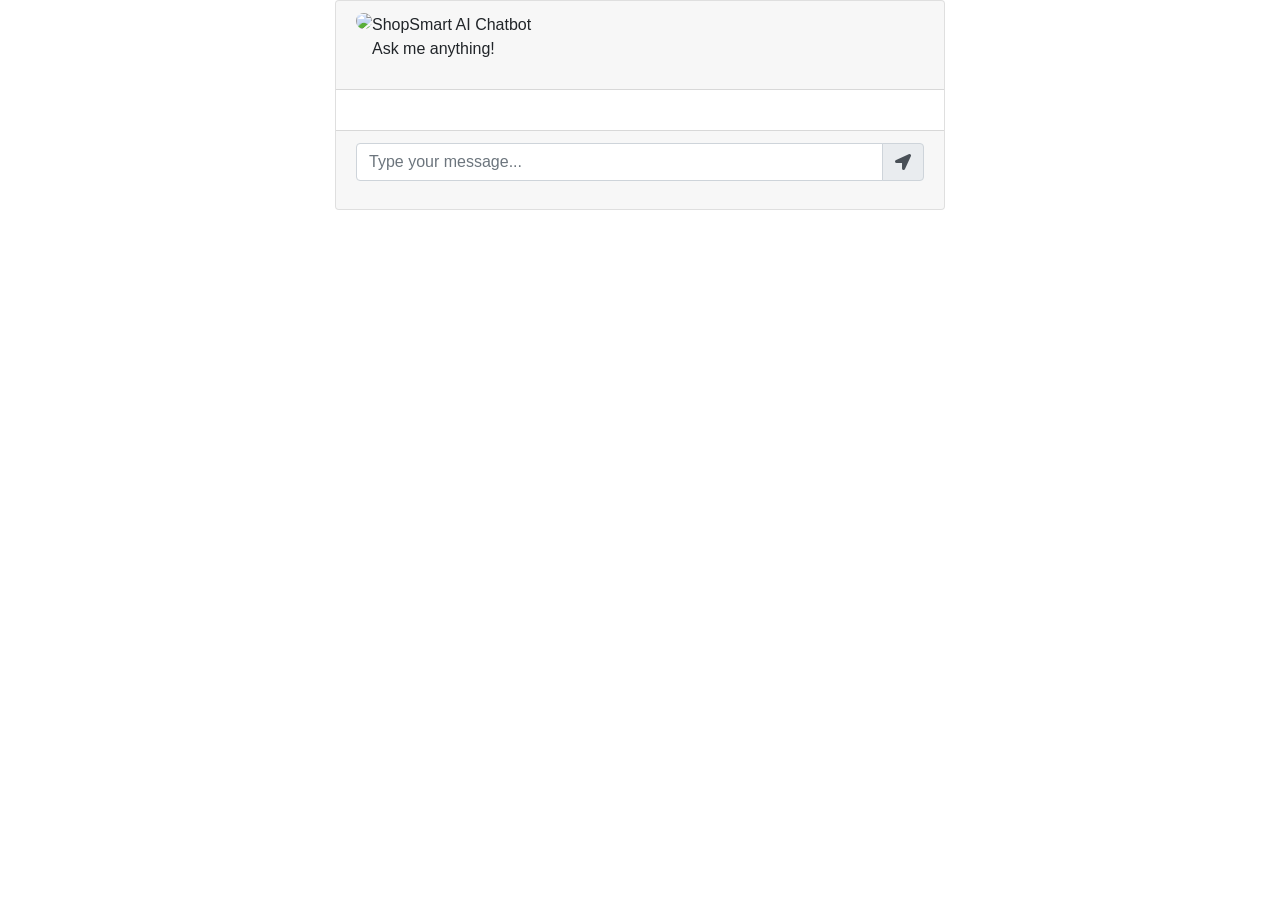
==== templates/index.html @ 244b84b4 "adding index.html and css" ====
<link href="//maxcdn.bootstrapcdn.com/bootstrap/4.1.1/css/bootstrap.min.css" rel="stylesheet" id="bootstrap-css">
<script src="//maxcdn.bootstrapcdn.com/bootstrap/4.1.1/js/bootstrap.min.js"></script>
<script src="//cdnjs.cloudflare.com/ajax/libs/jquery/3.2.1/jquery.min.js"></script>

<!DOCTYPE html>
<html>
	<head>
		<title>Chatbot</title>
		<link rel="stylesheet" href="https://stackpath.bootstrapcdn.com/bootstrap/4.1.3/css/bootstrap.min.css" integrity="sha384-MCw98/SFnGE8fJT3GXwEOngsV7Zt27NXFoaoApmYm81iuXoPkFOJwJ8ERdknLPMO" crossorigin="anonymous">
		<link rel="stylesheet" href="https://use.fontawesome.com/releases/v5.5.0/css/all.css" integrity="sha384-B4dIYHKNBt8Bc12p+WXckhzcICo0wtJAoU8YZTY5qE0Id1GSseTk6S+L3BlXeVIU" crossorigin="anonymous">
		<script src="https://ajax.googleapis.com/ajax/libs/jquery/3.3.1/jquery.min.js"></script>
		<link rel="stylesheet" type="text/css" href="{{ url_for('static', filename='style.css')}}"/>
	</head>
	
	
	<body>
		<div class="container-fluid h-100">
			<div class="row justify-content-center h-100">		
				<div class="col-md-8 col-xl-6 chat">
					<div class="card">
						<div class="card-header msg_head">
							<div class="d-flex bd-highlight">
								<div class="img_cont">
									<!-- <img src="https://i.ibb.co/fSNP7Rz/icons8-chatgpt-512.png" class="rounded-circle user_img"> -->
									<img src="https://static.vecteezy.com/system/resources/previews/016/017/018/non_2x/ecommerce-icon-free-png.png" class="rounded-circle user_img">
									<span class="online_icon"></span>
								</div>
								<div class="user_info">
									<span>ShopSmart AI Chatbot</span>
									<p>Ask me anything!</p>
								</div>
							</div>
						</div>
						<div id="messageFormeight" class="card-body msg_card_body">
							
							
						</div>
						<div class="card-footer">
							<form id="messageArea" class="input-group">
                                <input type="text" id="text" name="msg" placeholder="Type your message..." autocomplete="off" class="form-control type_msg" required/>
								<div class="input-group-append">
									<button type="submit" id="send" class="input-group-text send_btn"><i class="fas fa-location-arrow"></i></button>
								</div>
							</form>
						</div>
					</div>
				</div>
			</div>
		</div>
		
		<script>
			$(document).ready(function() {
				$("#messageArea").on("submit", function(event) {
					const date = new Date();
					const hour = date.getHours();
					const minute = date.getMinutes();
					const str_time = hour+":"+minute;
					var rawText = $("#text").val();

					var userHtml = '<div class="d-flex justify-content-end mb-4"><div class="msg_cotainer_send">' + rawText + '<span class="msg_time_send">'+ str_time + '</span></div><div class="img_cont_msg"><img src="https://i.ibb.co/d5b84Xw/Untitled-design.png" class="rounded-circle user_img_msg"></div></div>';
					
					$("#text").val("");
					$("#messageFormeight").append(userHtml);

					$.ajax({
						data: {
							msg: rawText,	
						},
						type: "POST",
						url: "/get",
					}).done(function(data) {
						var botHtml = '<div class="d-flex justify-content-start mb-4"><div class="img_cont_msg"><img src="https://static.vecteezy.com/system/resources/previews/016/017/018/non_2x/ecommerce-icon-free-png.png" class="rounded-circle user_img_msg"></div><div class="msg_cotainer">' + data + '<span class="msg_time">' + str_time + '</span></div></div>';
						$("#messageFormeight").append($.parseHTML(botHtml));
					});
					event.preventDefault();
				});
			});
		</script>
        
    </body>
</html>
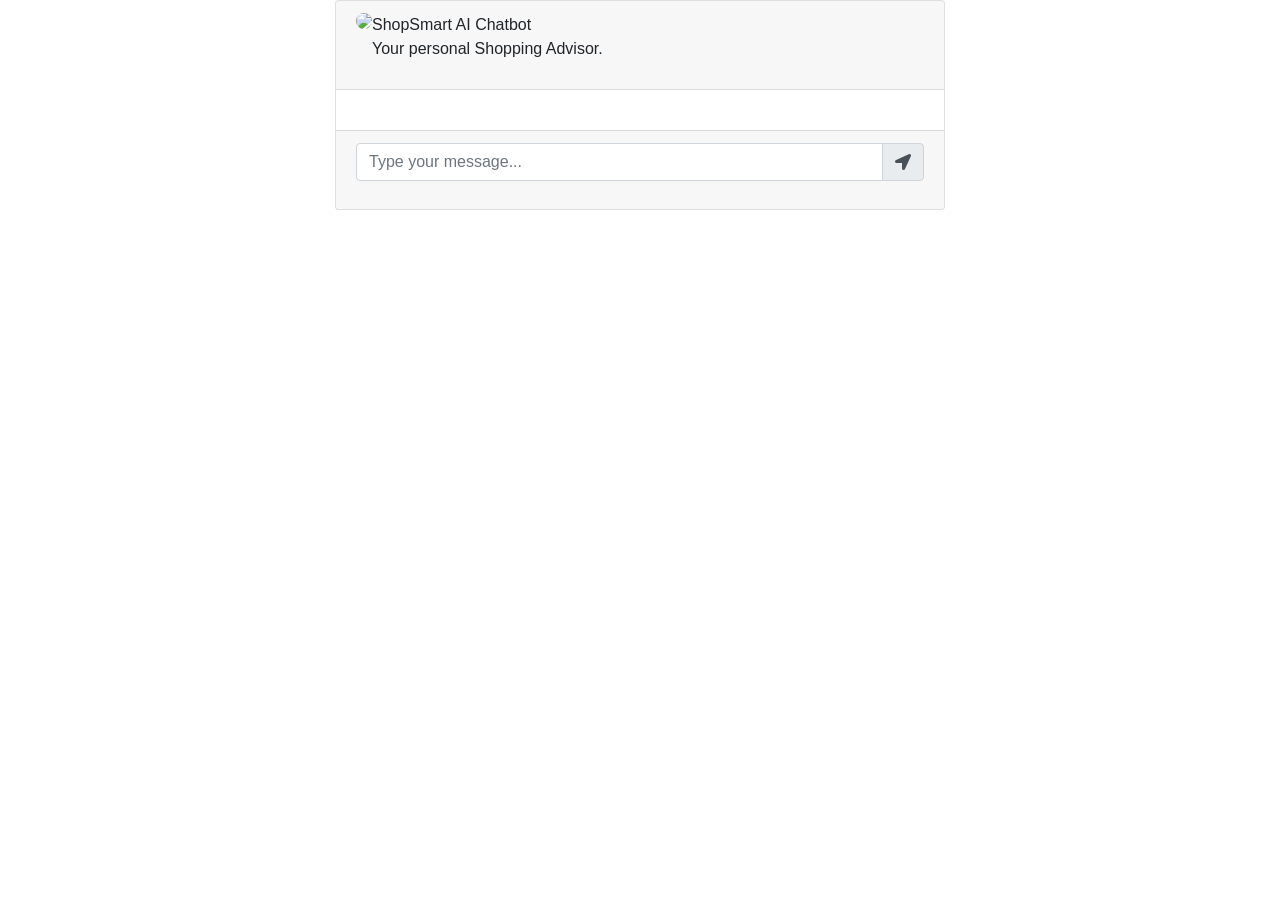
==== commit 7e3d7366: "imporved AJAX block" ====
--- a/templates/index.html
+++ b/templates/index.html
@@ -27,7 +27,7 @@
 								</div>
 								<div class="user_info">
 									<span>ShopSmart AI Chatbot</span>
-									<p>Ask me anything!</p>
+									<p>Your personal Shopping Advisor.</p>
 								</div>
 							</div>
 						</div>
@@ -49,33 +49,197 @@
 		</div>
 		
 		<script>
-			$(document).ready(function() {
-				$("#messageArea").on("submit", function(event) {
-					const date = new Date();
-					const hour = date.getHours();
-					const minute = date.getMinutes();
-					const str_time = hour+":"+minute;
-					var rawText = $("#text").val();
-
-					var userHtml = '<div class="d-flex justify-content-end mb-4"><div class="msg_cotainer_send">' + rawText + '<span class="msg_time_send">'+ str_time + '</span></div><div class="img_cont_msg"><img src="https://i.ibb.co/d5b84Xw/Untitled-design.png" class="rounded-circle user_img_msg"></div></div>';
-					
-					$("#text").val("");
-					$("#messageFormeight").append(userHtml);
-
-					$.ajax({
-						data: {
-							msg: rawText,	
-						},
-						type: "POST",
-						url: "/get",
-					}).done(function(data) {
-						var botHtml = '<div class="d-flex justify-content-start mb-4"><div class="img_cont_msg"><img src="https://static.vecteezy.com/system/resources/previews/016/017/018/non_2x/ecommerce-icon-free-png.png" class="rounded-circle user_img_msg"></div><div class="msg_cotainer">' + data + '<span class="msg_time">' + str_time + '</span></div></div>';
-						$("#messageFormeight").append($.parseHTML(botHtml));
-					});
-					event.preventDefault();
+		$(document).ready(function() {
+
+			$("#messageArea").on("submit", function(event) {
+				event.preventDefault();
+
+				const date = new Date();
+				const str_time = date.getHours() + ":" + date.getMinutes();
+
+				var rawText = $("#text").val();
+
+				// 🟢 USER MESSAGE
+				var userHtml = `
+					<div class="d-flex justify-content-end mb-4">
+						<div class="msg_cotainer_send">
+							${rawText}
+							<span class="msg_time_send">${str_time}</span>
+						</div>
+						<div class="img_cont_msg">
+							<img src="https://i.ibb.co/d5b84Xw/Untitled-design.png" 
+								class="rounded-circle user_img_msg">
+						</div>
+					</div>`;
+
+				$("#text").val("");
+				$("#messageFormeight").append(userHtml);
+
+				// 🟡 TYPING INDICATOR
+				var typingHtml = `
+					<div id="typing" class="d-flex justify-content-start mb-4">
+						<div class="img_cont_msg">
+							<img src="https://static.vecteezy.com/system/resources/previews/016/017/018/non_2x/ecommerce-icon-free-png.png" 
+								class="rounded-circle user_img_msg">
+						</div>
+						<div class="msg_cotainer">
+							ShopSmart AI is Thinking...
+						</div>
+					</div>`;
+
+				$("#messageFormeight").append(typingHtml);
+				$("#messageFormeight").scrollTop($("#messageFormeight")[0].scrollHeight);
+
+				// 🔵 AJAX CALL
+				$.ajax({
+					data: { msg: rawText },
+					type: "POST",
+					url: "/get",
+				})
+				.done(function(data) {
+
+					$("#typing").remove();
+
+					var botHtml = `
+						<div class="d-flex justify-content-start mb-4">
+							<div class="img_cont_msg">
+								<img src="https://static.vecteezy.com/system/resources/previews/016/017/018/non_2x/ecommerce-icon-free-png.png" 
+									class="rounded-circle user_img_msg">
+							</div>
+							<div class="msg_cotainer">
+								${data}
+								<span class="msg_time">${str_time}</span>
+							</div>
+						</div>`;
+
+					$("#messageFormeight").append(botHtml);
+					$("#messageFormeight").scrollTop($("#messageFormeight")[0].scrollHeight);
+				})
+				.fail(function() {
+
+					$("#typing").remove();
+
+					var errorHtml = `
+						<div class="d-flex justify-content-start mb-4">
+							<div class="img_cont_msg">
+								<img src="https://static.vecteezy.com/system/resources/previews/016/017/018/non_2x/ecommerce-icon-free-png.png" 
+									class="rounded-circle user_img_msg">
+							</div>
+							<div class="msg_cotainer">
+								⚠️ Sorry, something went wrong. Please try again later.
+							</div>
+						</div>`;
+
+					$("#messageFormeight").append(errorHtml);
+					$("#messageFormeight").scrollTop($("#messageFormeight")[0].scrollHeight);
 				});
+
 			});
+
+		});
 		</script>
         
     </body>
-</html>+</html>
+
+
+<!--
+Frontend Enhancements Added to ShopSmart AI
+	1.Loading / Typing Animation
+	What Was Added
+
+	A temporary message bubble:
+
+	"ShopSmart AI is thinking..."
+
+	It appears immediately after the user sends a message.
+
+	It gets removed automatically when the real response arrives.
+
+	Why It Was Added
+
+	Improves user experience.
+
+	Prevents UI from feeling frozen.
+
+	Gives real-time conversational feel.
+
+	Makes chatbot behave like ChatGPT/WhatsApp.
+
+	Technical Implementation
+
+	Added a temporary <div id="typing">
+
+	Appended before AJAX call
+
+	Removed using $("#typing").remove() inside .done() and .fail()
+
+	2. Friendly API Failure Handling
+	 What Was Added
+
+	If API fails (LLM/AstraDB/server error), instead of crashing:
+
+	⚠️ Sorry, something went wrong. Please try again later.
+
+	is displayed inside chat bubble.
+
+	 Why It Was Added
+
+	Prevents blank screen or silent failure.
+
+	Makes system robust.
+
+	Improves reliability and professionalism.
+
+	 Technical Implementation
+
+	Added .fail() block in AJAX call
+
+	Added try-except block in Flask route (optional backend safety)
+
+	3️. Auto-Scroll Feature
+	   What Was Added
+
+	Chat window automatically scrolls to latest message.
+
+	 Why It Was Added
+
+	Ensures newest message is always visible.
+
+	Improves usability for longer conversations.
+
+	Technical Code Used
+	$("#messageFormeight").scrollTop(
+		$("#messageFormeight")[0].scrollHeight
+	);
+
+	4️. Structured Output Rendering (Earlier Fix)
+	 What Was Added
+	white-space: pre-wrap;
+
+	to .msg_cotainer
+
+	 Why It Was Added
+
+	Preserves line breaks from LLM output.
+
+	Ensures bullet points and formatting render correctly.
+
+	Improves readability.
+
+	 Overall Impact of These Improvements
+
+	These changes improved:
+
+	User Experience (UX)
+
+	Error Handling Robustness
+
+	Response Readability
+
+	Interaction Realism
+
+	Professional Look & Feel
+
+	The chatbot now behaves like a production-grade conversational AI system rather than a basic demo.
+-->
